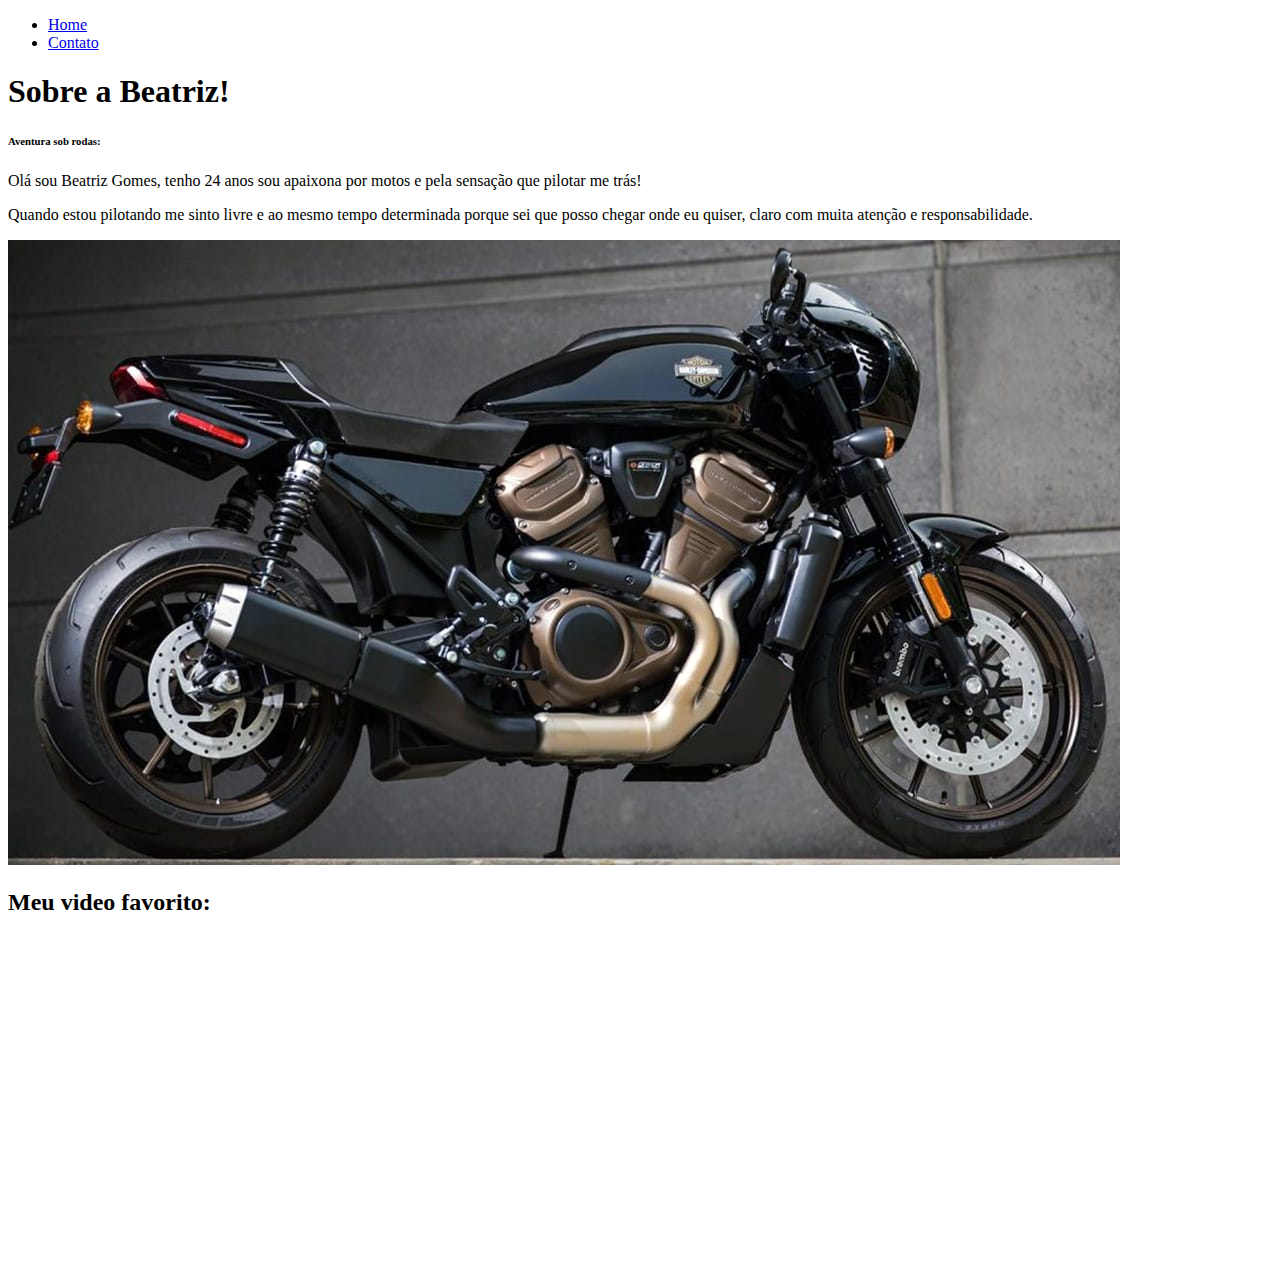
==== fundamentos_web/index.html @ 2abd319a "Primeira Pag web HTML" ====
<!DOCTYPE html>
<html lang="pt-br">
<head>
    <meta charset="UTF-8">
    <meta http-equiv="X-UA-Compatible" content="IE=edge">
    <meta name="viewport" content="width=device-width, initial-scale=1.0">
    <title>Meu Perfil</title>
</head>
<body>
    <ul>
       <li>
           <a href="index.html">Home</a>
       </li>
       <li>
        <a href="contato.html">Contato</a>
    </li>
    
    </ul>
    <h1>Sobre a Beatriz!</h1>
    <h6>Aventura sob rodas:</h6>

    <p>
        Olá sou Beatriz Gomes, tenho 24 anos sou apaixona por motos e pela sensação que pilotar me trás!
    </p>
    <p>
        Quando estou pilotando me sinto livre e ao mesmo tempo determinada porque sei que posso chegar onde eu quiser, claro com muita atenção e responsabilidade.
    </p>

    <img src="assets/img/harley-davidson.jpg" alt="Minha todo dos sonhos">

    <h2>Meu video favorito:</h2>
    <iframe width="560" height="315" src="https://www.youtube.com/embed/EESBG5lHTU4"
     title="YouTube video player" frameborder="0" allow="accelerometer; autoplay; clipboard-write; encrypted-media; gyroscope; picture-in-picture" 
     allowfullscreen></iframe>
</body>
</html>
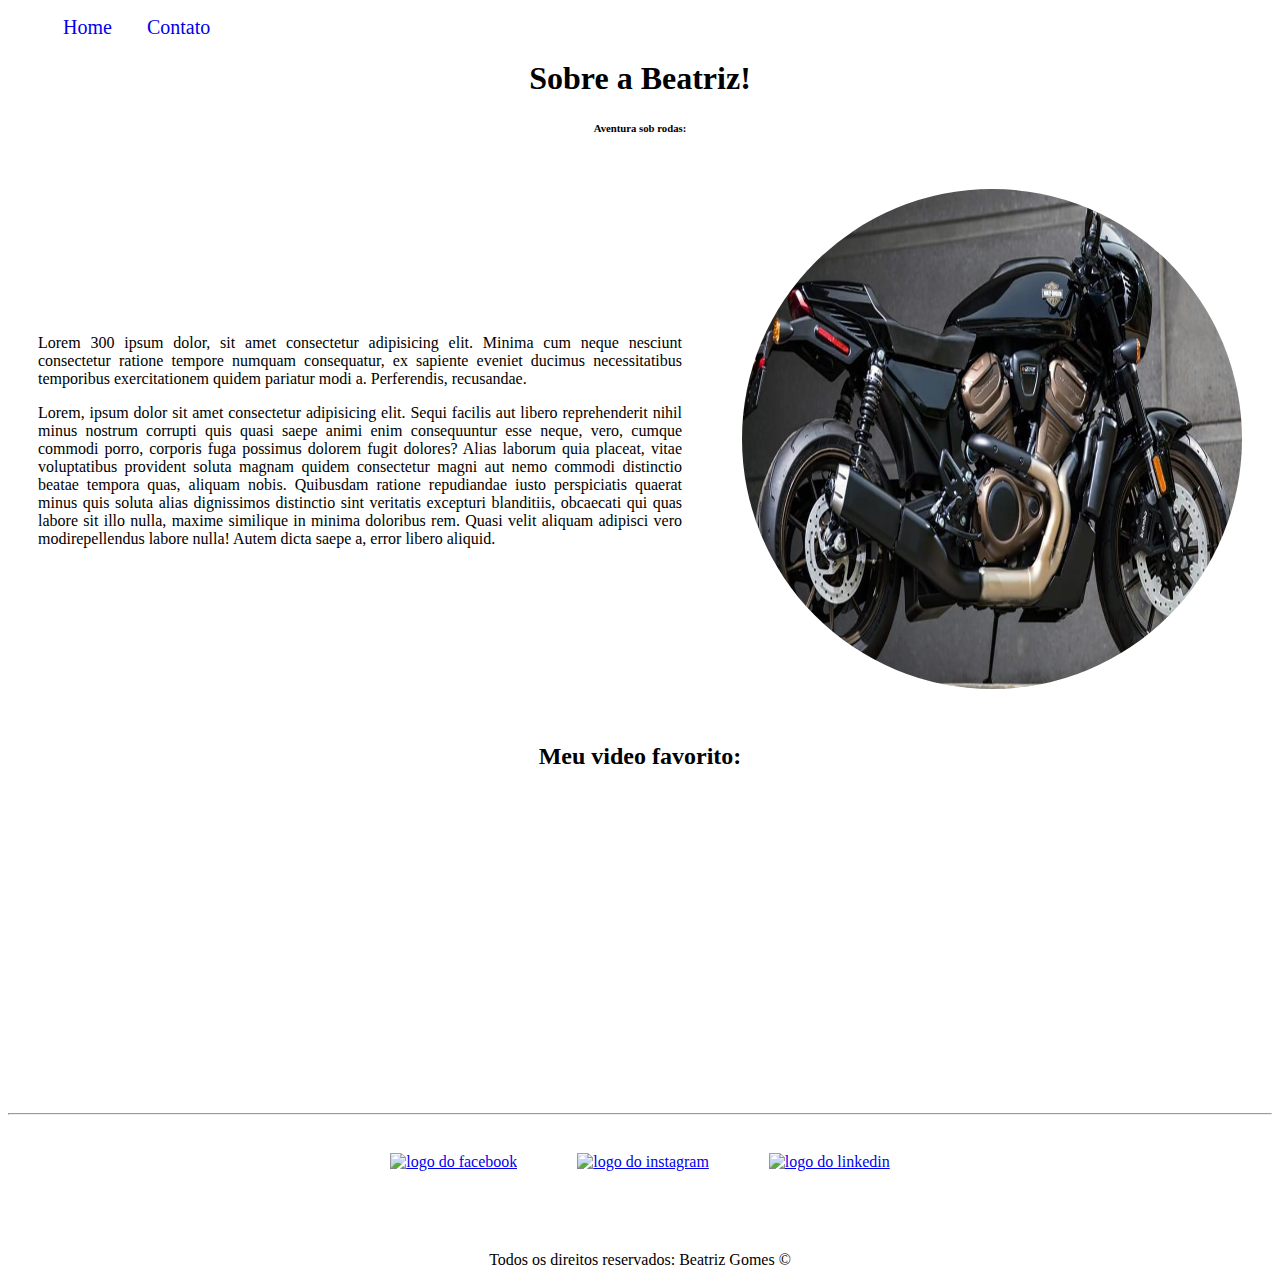
==== commit d563f6f2: "CSS" ====
--- a/fundamentos_web/index.html
+++ b/fundamentos_web/index.html
@@ -5,9 +5,11 @@
     <meta http-equiv="X-UA-Compatible" content="IE=edge">
     <meta name="viewport" content="width=device-width, initial-scale=1.0">
     <title>Meu Perfil</title>
+    <link rel="stylesheet" href="assets/css/style.css">
+
 </head>
 <body>
-    <ul>
+    <ul id="menu">
        <li>
            <a href="index.html">Home</a>
        </li>
@@ -16,21 +18,57 @@
     </li>
     
     </ul>
-    <h1>Sobre a Beatriz!</h1>
-    <h6>Aventura sob rodas:</h6>
+    <h1 class="center">Sobre a Beatriz!</h1>
+    <h6 class="center">Aventura sob rodas:</h6>
+    <div class="container">
 
-    <p>
-        Olá sou Beatriz Gomes, tenho 24 anos sou apaixona por motos e pela sensação que pilotar me trás!
+        <div class="p-30">
+    <p class="justify">
+        Lorem 300 ipsum dolor, sit amet consectetur adipisicing elit.
+        Minima cum neque nesciunt consectetur ratione tempore numquam consequatur, 
+        ex sapiente eveniet ducimus necessitatibus temporibus exercitationem quidem 
+        pariatur modi a. Perferendis, recusandae.
     </p>
-    <p>
-        Quando estou pilotando me sinto livre e ao mesmo tempo determinada porque sei que posso chegar onde eu quiser, claro com muita atenção e responsabilidade.
+    <p class="justify">
+      Lorem, ipsum dolor sit amet consectetur adipisicing elit. 
+      Sequi facilis aut libero reprehenderit nihil minus nostrum corrupti quis quasi saepe animi enim 
+      consequuntur esse neque, vero, cumque commodi porro, corporis fuga possimus dolorem fugit dolores? 
+      Alias laborum quia placeat, vitae voluptatibus provident soluta magnam quidem consectetur magni aut 
+      nemo commodi distinctio beatae tempora quas, aliquam nobis. Quibusdam ratione repudiandae iusto 
+      perspiciatis quaerat minus quis soluta alias dignissimos distinctio sint veritatis excepturi blanditiis, 
+      obcaecati qui quas labore sit illo nulla, maxime similique in minima doloribus rem.
+      Quasi velit aliquam adipisci vero modirepellendus labore nulla! Autem dicta saepe a, error libero aliquid.
     </p>
+        </div>
+    <div> 
+    <img class="br-50 wh-500 p-30" src="assets/img/harley-davidson.jpg" alt="Minha todo dos sonhos">
+    </div>
 
-    <img src="assets/img/harley-davidson.jpg" alt="Minha todo dos sonhos">
+    </div>
 
-    <h2>Meu video favorito:</h2>
+    <h2 class="center">Meu video favorito:</h2>
+   <div class="container">
     <iframe width="560" height="315" src="https://www.youtube.com/embed/EESBG5lHTU4"
      title="YouTube video player" frameborder="0" allow="accelerometer; autoplay; clipboard-write; encrypted-media; gyroscope; picture-in-picture" 
      allowfullscreen></iframe>
+    </div>
+
+    <hr>
+    <footer>
+        <div class="container mb-50"> 
+            <a href="http://www.facebook.com/">
+            <img class="tm-social p-30" src="assetes/img/facebook.png" alt="logo do facebook">
+            </a>
+            <a href="http://instagram.com/">
+            <img class="tm-social p-30" src="assetes/img/instagram.png" alt="logo do instagram">
+            </a>
+            <a href="http://linkedin.com/">
+            <img class="tm-social p-30" src="assetes/img/linkedin.png" alt="logo do linkedin">
+            </a>
+        </div>
+       <p class="center"> 
+        Todos os direitos reservados: Beatriz Gomes &copy;
+       </p>
+    </footer>
 </body>
 </html>--- a/fundamentos_web/assets/css/style.css
+++ b/fundamentos_web/assets/css/style.css
@@ -0,0 +1,58 @@
+/*Estilos da página index.html*/
+.center{
+    text-align: center;
+}
+
+.justify{
+    text-align: justify;
+}
+.container{
+    display: flex;
+    flex-flow: row;
+    justify-content: center;
+    align-items: center;
+}
+
+#menu li{
+    display: inline;
+    padding: 15px;
+    color: black;
+    font-size: 20px;
+}
+ #menu li a{
+    text-decoration: none;
+ }
+
+ #menu li a :hover{
+     color: gray;
+
+ }
+
+ .p-30{
+     padding: 30px;
+ }
+
+ .br-50{
+     border-radius: 50%;
+ }
+
+ .wh-500{
+     width: 500px;
+     height: 500px;
+ }
+
+ .tm-social{
+    width: 40px;
+    height: 40px;
+
+ }
+
+ .mb-50{
+     margin-bottom: 50px;
+ }
+
+ .ml-50{
+     margin-left: 50px;
+ }
+
+/*Estilos da página contato.html*/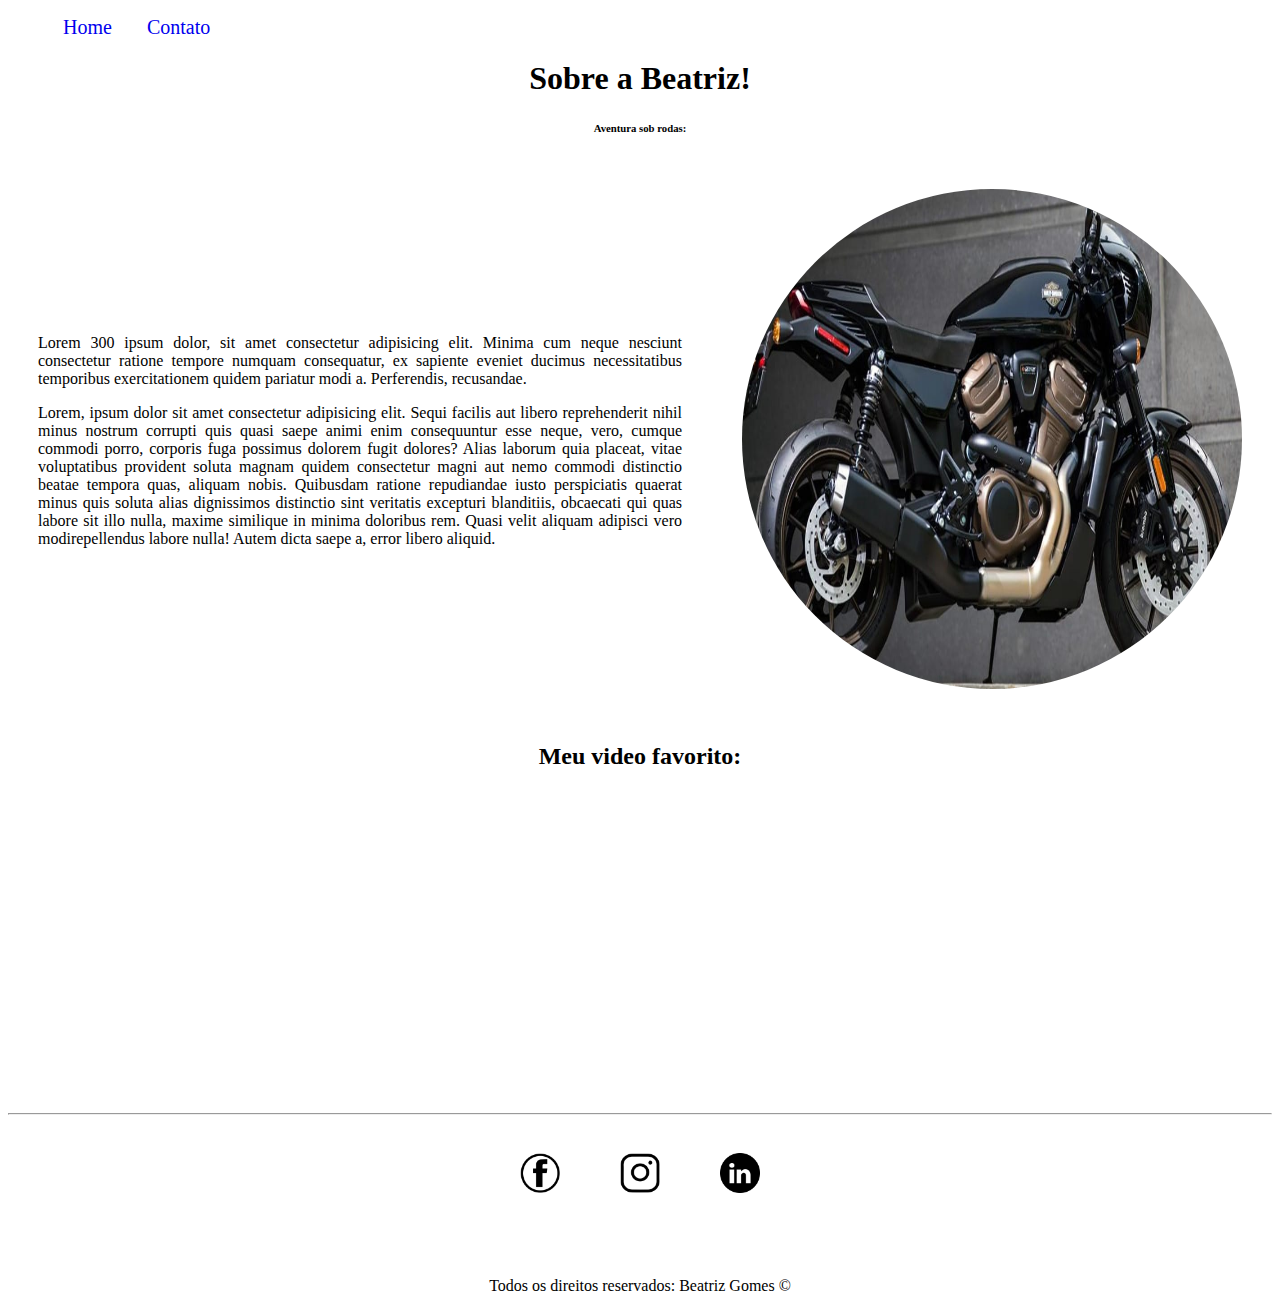
==== commit 168dedc9: "Bootstrap" ====
--- a/fundamentos_web/index.html
+++ b/fundamentos_web/index.html
@@ -57,13 +57,13 @@
     <footer>
         <div class="container mb-50"> 
             <a href="http://www.facebook.com/">
-            <img class="tm-social p-30" src="assetes/img/facebook.png" alt="logo do facebook">
+            <img class="tm-social p-30" src="assets/img/fb_icon-icons.com_65434.png" alt="logo do facebook">
             </a>
             <a href="http://instagram.com/">
-            <img class="tm-social p-30" src="assetes/img/instagram.png" alt="logo do instagram">
+            <img class="tm-social p-30" src="assets/img/instagram_f_icon-icons.com_65485.png" alt="logo do instagram">
             </a>
             <a href="http://linkedin.com/">
-            <img class="tm-social p-30" src="assetes/img/linkedin.png" alt="logo do linkedin">
+            <img class="tm-social p-30" src="assets/img/linkedin_black_logo_icon_147114.png" alt="logo do linkedin">
             </a>
         </div>
        <p class="center"> 
